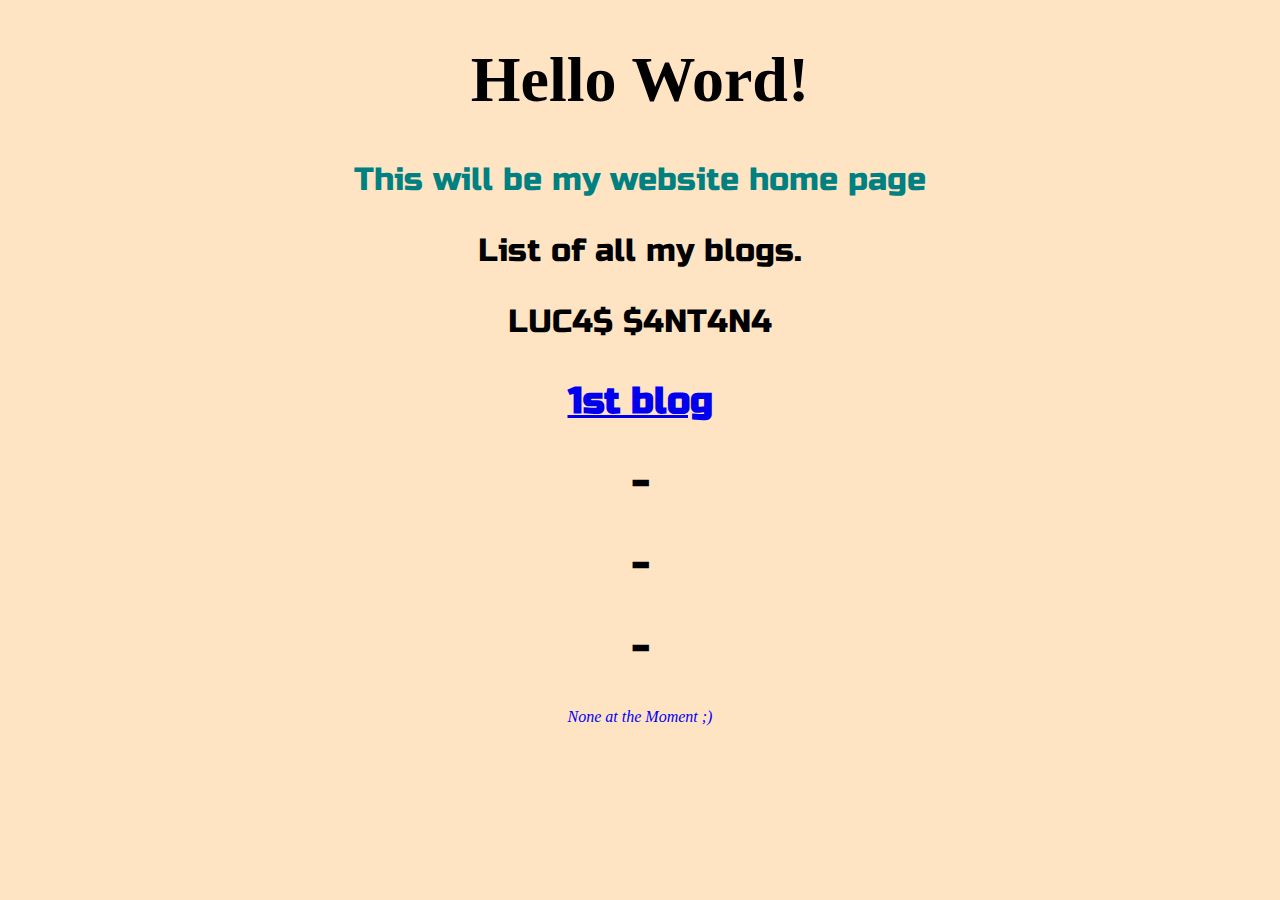
==== index.html @ d9abea96 "finished blog page, added blog sprint1" ====
<!DOCTYPE html>
<html>
<head>
	<title>My First Blog</title>
	<meta charset="utf-8">
	<link rel="stylesheet" type="text/css" href="style.css">
	<link href="https://fonts.googleapis.com/css?family=Russo+One&display=swap" rel="stylesheet">
</head>
<body>
	<h1>Hello Word!</h1>
	<p class="Teal-text">This will be my website home page</p>
	<p>List of all my blogs.</p>
	<p id="nombre">LUC4$ $4NT4N4</p>
	<h3><p><a href="1-blog.html">1st blog</a></p> <p>-</p><p>-</p> <p>-</p></h3>
	<em class="Blue-text">None at the Moment ;)</em>
</body>
</html>
---- style.css ----
body {
	background-color: bisque;
	text-align: center;
}

h1 {
	font-size: 4em;
}
p {
	font-family: 'Russo One', sans-serif;
	font-size: 2em;
}

.Teal-text {
	 color: teal;
}

.Blue-text {
	color: blue;
}

#nombre {
	font-family: 'Russo One', sans-serif;
}

#Text1-space {
	padding-top: 1em;
	padding-bottom: -1em;
}

#Text2-space {
	padding-top: -1em;
}
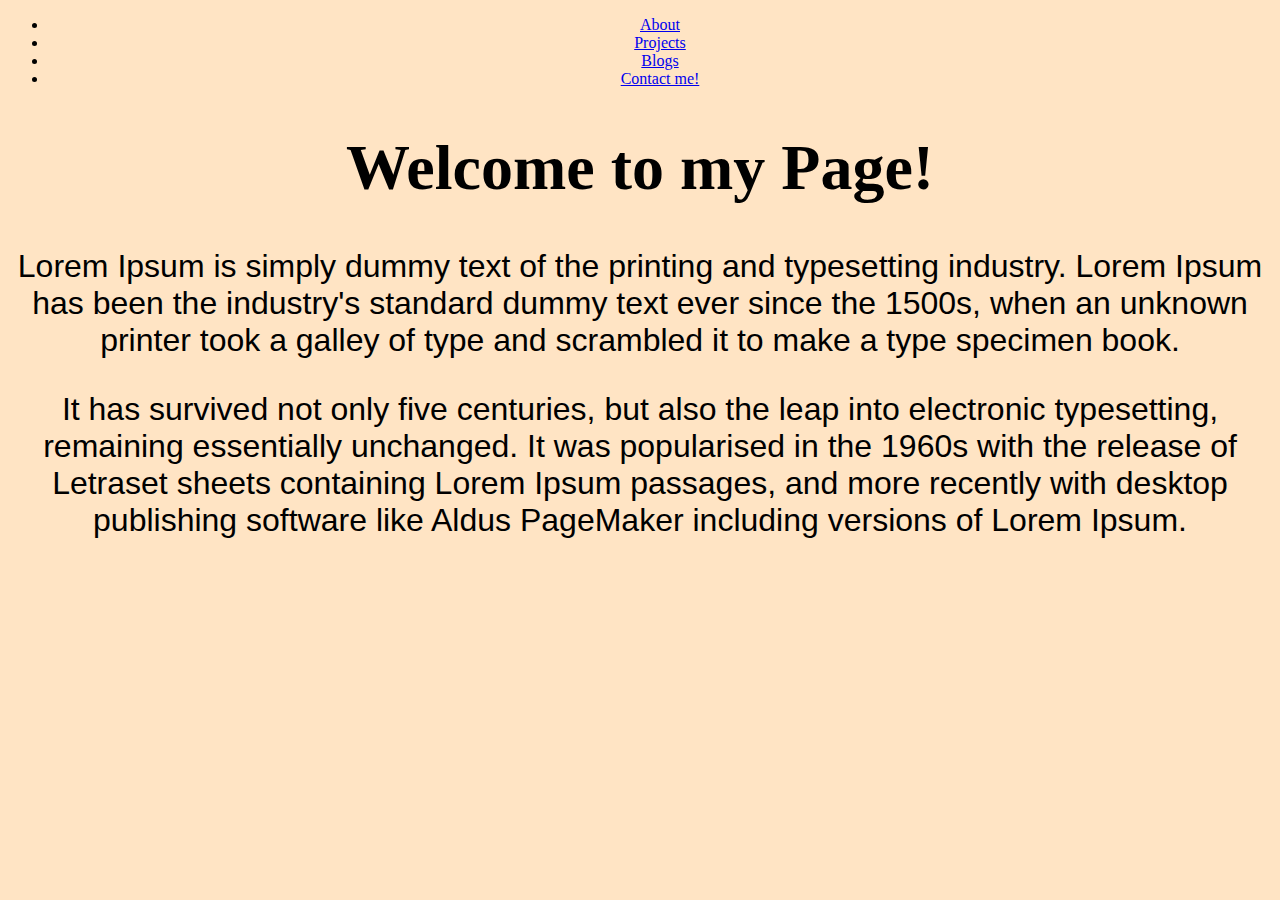
==== commit 158c4909: "new things :)" ====
--- a/index.html
+++ b/index.html
@@ -1,17 +1,28 @@
 <!DOCTYPE html>
 <html>
 <head>
-	<title>My First Blog</title>
-	<meta charset="utf-8">
-	<link rel="stylesheet" type="text/css" href="style.css">
-	<link href="https://fonts.googleapis.com/css?family=Russo+One&display=swap" rel="stylesheet">
+  <title>blog</title>
+  <link rel="stylesheet" type="text/css" href="style.css">
 </head>
 <body>
-	<h1>Hello Word!</h1>
-	<p class="Teal-text">This will be my website home page</p>
-	<p>List of all my blogs.</p>
-	<p id="nombre">LUC4$ $4NT4N4</p>
-	<h3><p><a href="1-blog.html">1st blog</a></p> <p>-</p><p>-</p> <p>-</p></h3>
-	<em class="Blue-text">None at the Moment ;)</em>
+  <Nav class="zone purple sticky"><!-- Header -->
+    <ul class="main-nav">
+      <li><a id="HeaderAnchor" href="about">About</a></li>
+      <li><a id="HeaderAnchor" href="Projects.html">Projects</a></li>
+      <li><a id="HeaderAnchor" href="1-blog.html">Blogs</a></li>
+      <li class="push"><a id="HeaderAnchor" href="Contact">Contact me!</a></li>
+    </ul>
+  </Nav>
+  <div class="container zone writing">
+    <div>
+<h1 id="first">Welcome to my Page!</h1>
+  <p>Lorem Ipsum is simply dummy text of the printing and typesetting industry. Lorem Ipsum has been the industry's standard dummy text ever since the 1500s, when an unknown printer took a galley of type and scrambled it to make a type specimen book. </p>
+
+  <p>It has survived not only five centuries, but also the leap into electronic typesetting, remaining essentially unchanged. It was popularised in the 1960s with the release of Letraset sheets containing Lorem Ipsum passages, and more recently with desktop publishing software like Aldus PageMaker including versions of Lorem Ipsum.</p>
+</div>
+    <footer id="footer">
+    </footer>
+  </div>
+  
 </body>
 </html>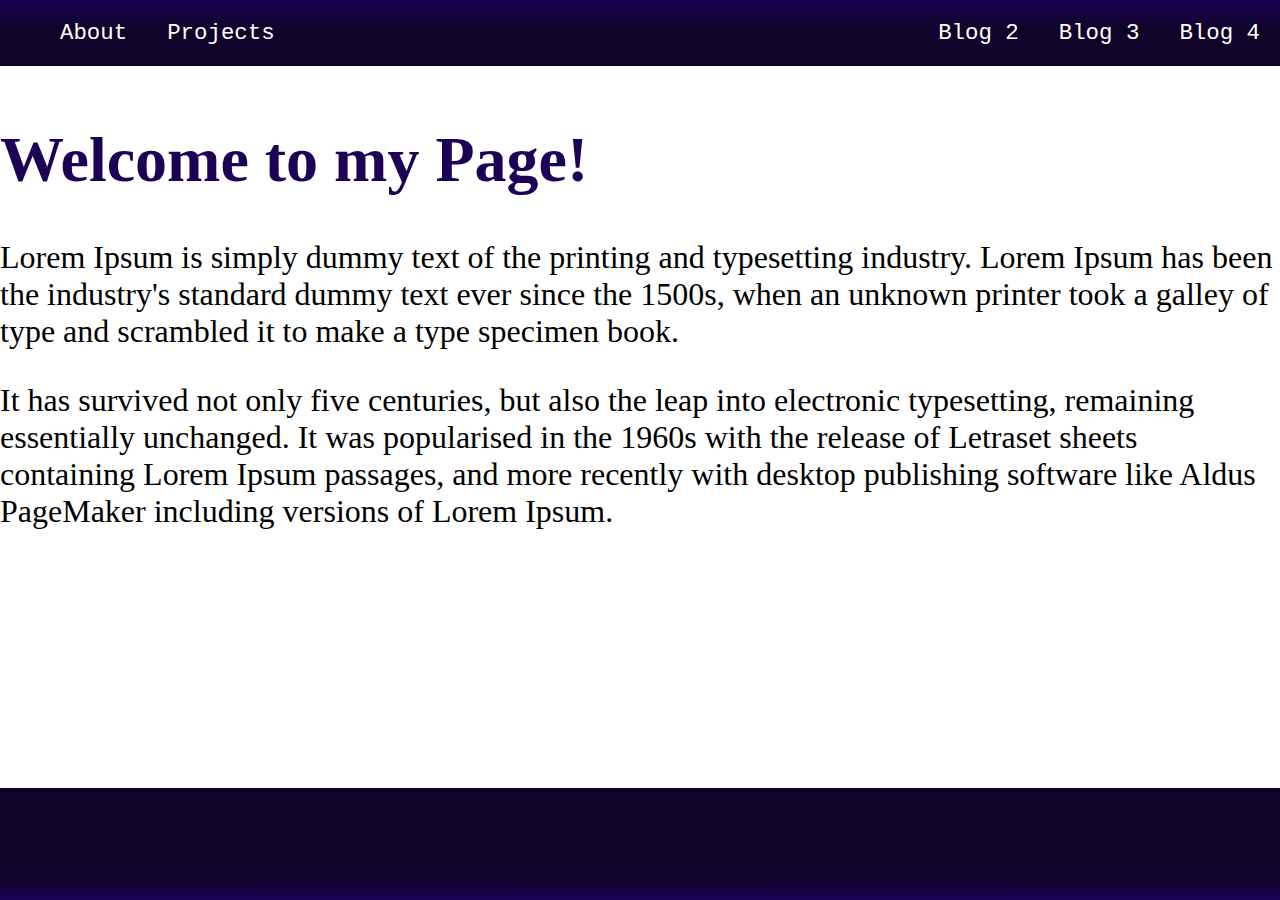
==== commit 4c283940: "finished technical blog 4" ====
--- a/index.html
+++ b/index.html
@@ -7,13 +7,17 @@
 <body>
   <Nav class="zone purple sticky"><!-- Header -->
     <ul class="main-nav">
-      <li><a id="HeaderAnchor" href="about">About</a></li>
-      <li><a id="HeaderAnchor" href="Projects.html">Projects</a></li>
-      <li><a id="HeaderAnchor" href="1-blog.html">Blogs</a></li>
-      <li class="push"><a id="HeaderAnchor" href="Contact">Contact me!</a></li>
+        <li><a class="HeaderAnchor" href="about">About</a></li>
+        <li><a class="HeaderAnchor" href="Projects.html">Projects</a></li>
+      
+      <div class="push">
+        <li ><a class="HeaderAnchor" href="blogs/blog-sprint2/sprint2-technical.html">Blog 2</a></li>
+        <li ><a class="HeaderAnchor" href="blogs/blog-sprint3/sprint3-technical.html">Blog 3</a></li>
+        <li ><a class="HeaderAnchor" href="blogs/blog-sprint4/sprint4-technical.html">Blog 4</a></li>
+      </div>
     </ul>
   </Nav>
-  <div class="container zone writing">
+  <div class="container zone">
     <div>
 <h1 id="first">Welcome to my Page!</h1>
   <p>Lorem Ipsum is simply dummy text of the printing and typesetting industry. Lorem Ipsum has been the industry's standard dummy text ever since the 1500s, when an unknown printer took a galley of type and scrambled it to make a type specimen book. </p>
--- a/style.css
+++ b/style.css
@@ -1,33 +1,143 @@
-body {
-	background-color: bisque;
-	text-align: center;
+.HeaderAnchor {
+    text-decoration: none;
+    color: white;
 }
 
-h1 {
-	font-size: 4em;
+body{
+    margin: auto 0;
+    font-family: "Courier New", Courier, monospace;
+}
+
+.zone {
+    color: #1C0155;
+    font-size:2em;
+    border-radius:;
+    /*border:1px solid #1C0155;*/
+    transition: all 0.2s linear;
+}
+
+li {
+    padding: 20px;
+}
+
+#first {
+    font-size: 2em;
+    padding-top: 3em;
+    color: "";
+    font-family: "";
 }
 p {
-	font-family: 'Russo One', sans-serif;
-	font-size: 2em;
+    font-size: 0.1em
+    margin-top: 100em;
+    font-family: "";
+    color: black;
 }
 
-.Teal-text {
-	 color: teal;
+.writing {
+
 }
 
-.Blue-text {
-	color: blue;
+/*NAV*/
+.main-nav {
+    display: flex;
+    list-style: none;
+    font-size: 0.7em;
+    margin: 0em;
 }
 
-#nombre {
-	font-family: 'Russo One', sans-serif;
+.sticky {
+    position: fixed;
+    top: 0;
+    width: 100%;
 }
 
-#Text1-space {
-	padding-top: 1em;
-	padding-bottom: -1em;
+@media only screen and (max-width: 700px) {
+    .main-nav {
+        font-size: 0.5em;
+        padding: 0;
+    }
+    #first {
+    font-size: 1.2em;
+    padding-top: 3em;
+    color: "";
+    font-family: "";
+}
+    #footer  {
+        font-size: 0.8em;
+        padding: auto;
+        height: 0.5em;
+        bottom: 0;
+        position: absolute;
+        width: 100%;
+    }
+    p {
+        font-size: 0.7em;
+        padding: 0;
+    }
 }
 
-#Text2-space {
-	padding-top: -1em;
-}+.push {
+    margin-left: auto;
+    display: flex;
+    justify-content: flex-end;
+}
+
+/*Cover*/
+.container {
+    display: flex;
+    align-items: center;
+    justify-content: center;
+    height: 50vh;
+}
+
+/*Project Grid*/
+
+.grid-wrapper {
+
+}
+
+.box > img {
+    width: 100%;
+}
+
+.box {
+    background-color: #15484A;
+    padding: 100px;
+    margin: 20px;
+}
+
+
+.cover {
+    width: 30rem;
+}
+
+footer {
+    text-align: center;
+    color: white;
+}
+
+#footer {
+    background: #0f0329; /* Old browsers */
+    background: -moz-linear-gradient(top, #0f0329 0%, #0f0329 80%, #1C0155 100%); /* FF3.6+ */
+    background: -webkit-gradient(linear, left top, left bottom, color-stop(0%,#0f0329), color-stop(80%,#0f0329), color-stop(100%,#1C0155)); /* Chrome,Safari4+ */
+    background: -webkit-linear-gradient(top, #0f0329 0%,#0f0329 80%,#1C0155 100%); /* Chrome10+,Safari5.1+ */
+    background: -o-linear-gradient(top, #0f0329 0%,#0f0329 80%,#1C0155 100%); /* Opera 11.10+ */
+    background: -ms-linear-gradient(top, #0f0329 0%,#0f0329 80%,#1C0155 100%); /* IE10+ */
+    background: linear-gradient(top, #0f0329 0%,#0f0329 80%,#1C0155 100%); /* W3C */
+    position: absolute;
+    display: flex;
+    height: 3.5em;
+    width: 100%;
+    bottom: 0;
+    clear: both;
+}
+
+.purple {
+    background: #0f0329; /* Old browsers */
+    background: -moz-linear-gradient(top, #1C0155 0%, #0f0329 44%, #0f0329 100%); /* FF3.6+ */
+    background: -webkit-gradient(linear, left top, left bottom, color-stop(0%,#7abcff), color-stop(44%,##0f0329), color-stop(100%,#0f0329)); /* Chrome,Safari4+ */
+    background: -webkit-linear-gradient(top, #1C0155 0%,#0f0329 44%,#0f0329 100%); /* Chrome10+,Safari5.1+ */
+    background: -o-linear-gradient(top, #1C0155 0%,#0f0329 44%,#0f0329 100%); /* Opera 11.10+ */
+    background: -ms-linear-gradient(top, #1C0155 0%,#0f0329 44%,#0f0329 100%); /* IE10+ */
+    background: linear-gradient(top, #1C0155 0%,#0f0329 44%,#0f0329 100%); /* W3C */
+}
